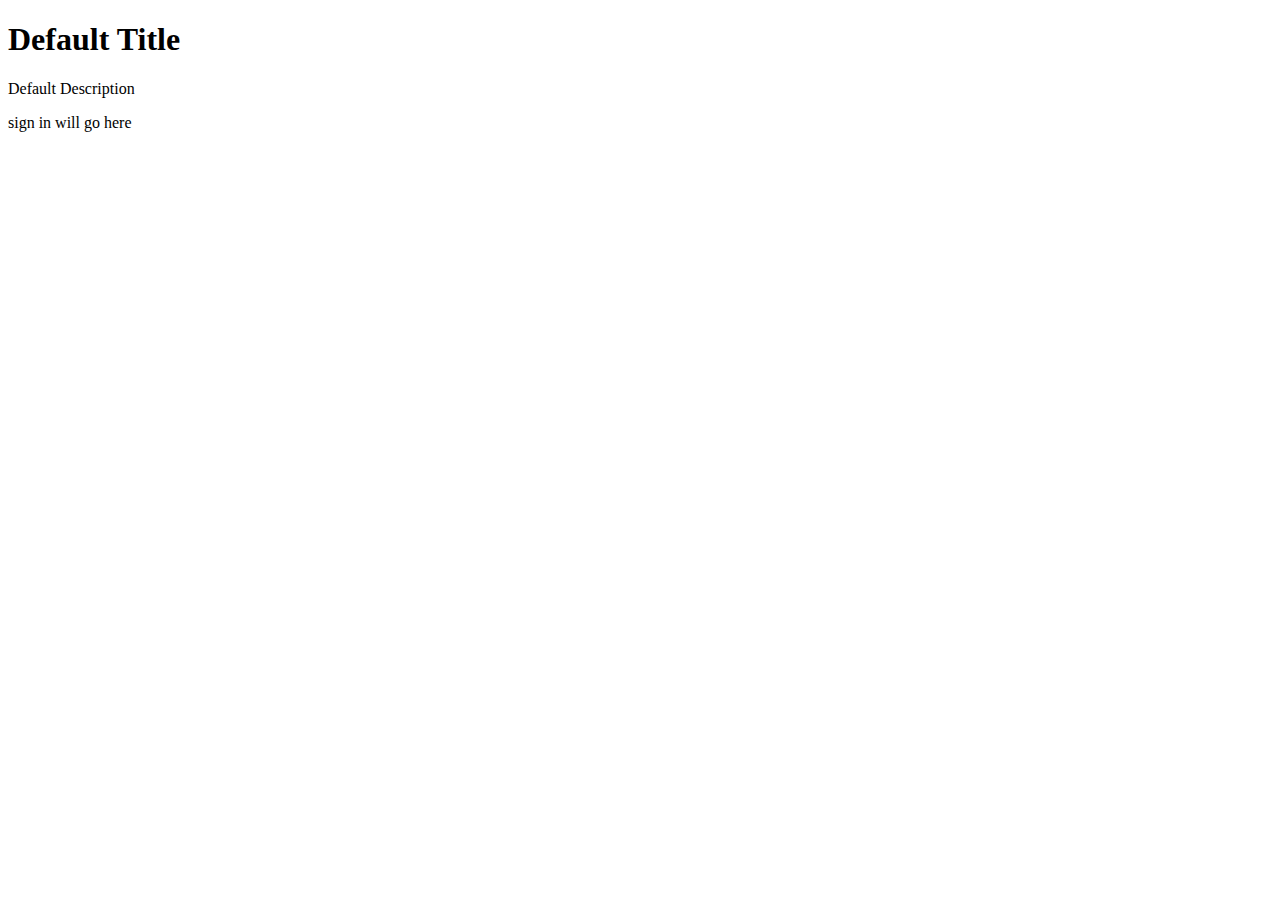
==== src/main/resources/templates/user/index.html @ 1f3bf0d4 "User, and Trigger classes defined. Trigger Controller is expanded. Compare html is working properly." ====
<!DOCTYPE html>
<html lang="en" xmlns:th="http://www.thymeleaf.org/">
<head th:replace="fragments :: head"></head>

<body class="container">

<h1 th:text="${title}">Default Title</h1>
<p th:text="${description}">Default Description</p>

<p> sign in will go here</p>

</body>
</html>
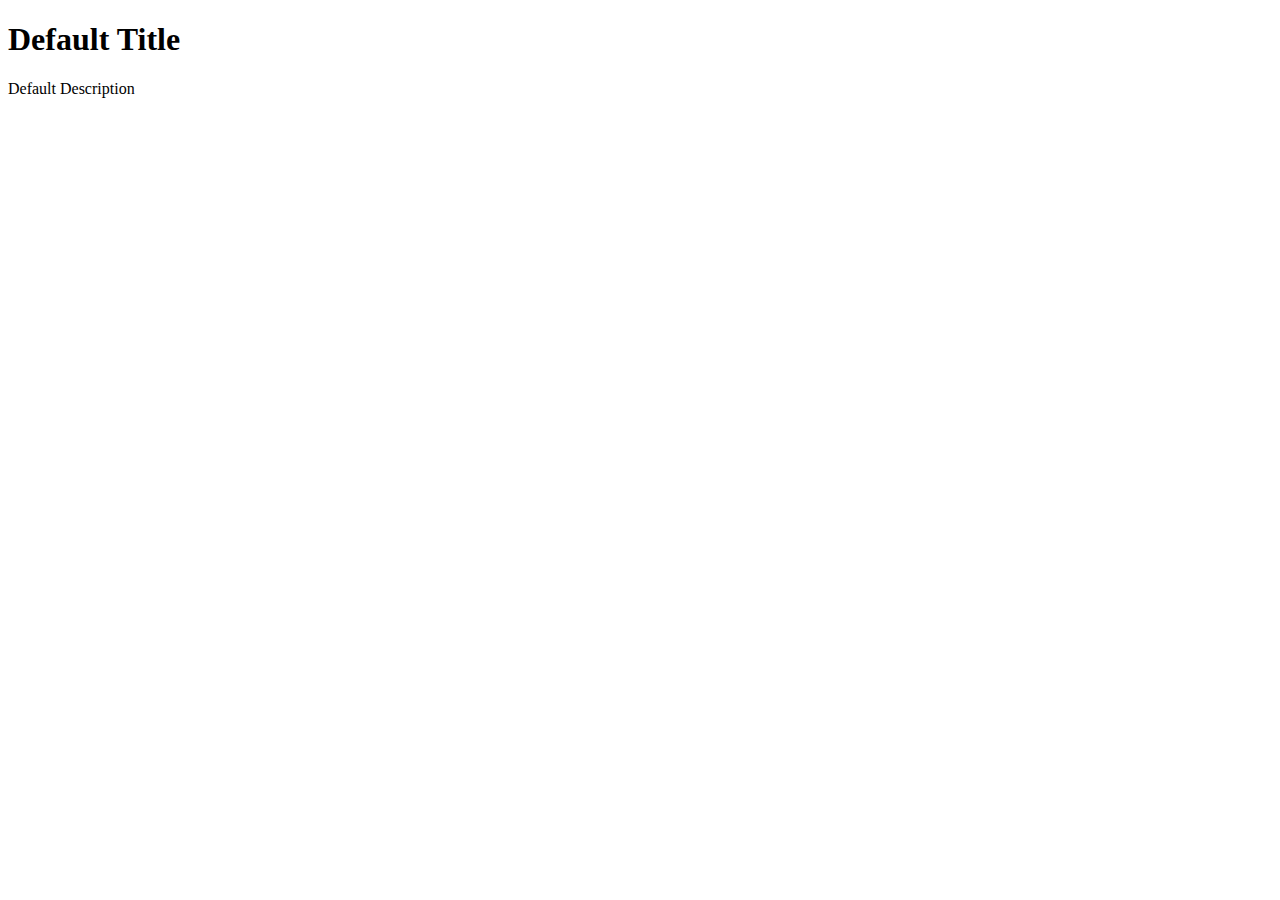
==== commit 7fa4412e: "User can save and remove triggers from the database" ====
--- a/src/main/resources/templates/user/index.html
+++ b/src/main/resources/templates/user/index.html
@@ -7,7 +7,13 @@
 <h1 th:text="${title}">Default Title</h1>
 <p th:text="${description}">Default Description</p>
 
-<p> sign in will go here</p>
+<table>
+    <tr th:each="trigger : ${triggers}">
+        <td th:text="${trigger.knownTriggers}" th:value="${trigger.id}" th:id="${trigger.id}"></td>
+    </tr>
+
+
+</table>
 
 </body>
 </html>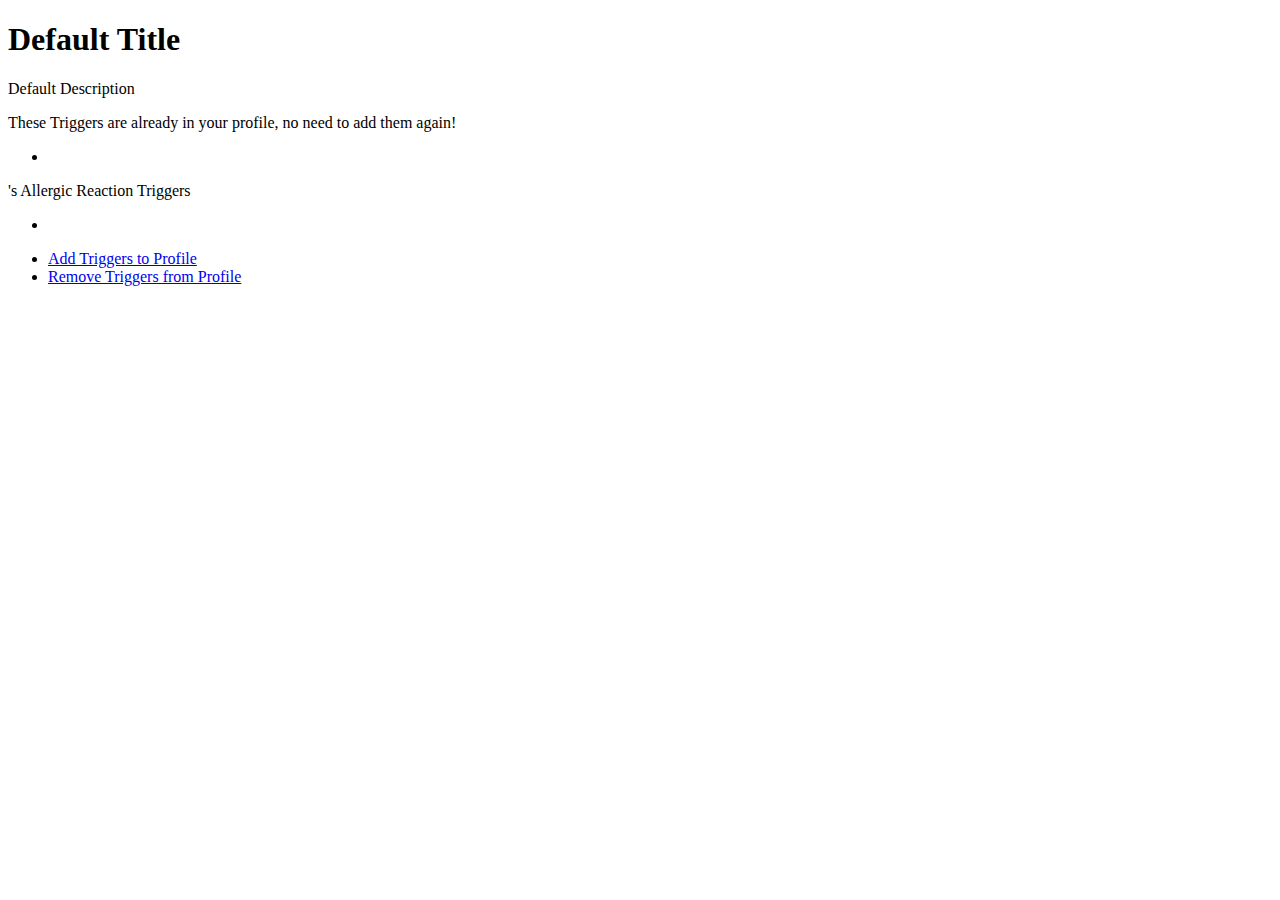
==== commit 8aba532e: "Implemented bootstrap, added a navbar, cleaned up the html and improved the general "look" of the vi" ====
--- a/src/main/resources/templates/user/index.html
+++ b/src/main/resources/templates/user/index.html
@@ -1,19 +1,29 @@
 <!DOCTYPE html>
 <html lang="en" xmlns:th="http://www.thymeleaf.org/">
 <head th:replace="fragments :: head"></head>
-
+<nav th:replace="fragments :: navigation"></nav>
 <body class="container">
 
 <h1 th:text="${title}">Default Title</h1>
 <p th:text="${description}">Default Description</p>
 
-<table>
-    <tr th:each="trigger : ${triggers}">
-        <td th:text="${trigger.knownTriggers}" th:value="${trigger.id}" th:id="${trigger.id}"></td>
-    </tr>
+
+<p th:if="${existError} and ${existError.size()}">These Triggers are already in your profile, no need to add them again!</p>
+<ul class="list-group" th:each="item : ${existError}">
+    <li class="list-group-item" th:text="${item}" name="item"></li>
+</ul>
 
 
-</table>
+<div class="panel panel-default">
+    <div class="panel-heading"><span th:text="${user.username}"></span>'s Allergic Reaction Triggers</div>
+<ul class="list-group" th:each="trigger : ${triggers}">
+    <li class="list-group-item" th:text="${trigger.knownTriggers}" th:value="${trigger.id}" th:id="${trigger.id}"></li>
+</ul>
+</div>
 
+<ul class="nav nav-pills">
+<li><a href="/user/add-new">Add Triggers to Profile</a></li>
+    <li><a href="/user/remove">Remove Triggers from Profile</a></li>
+</ul>
 </body>
 </html>